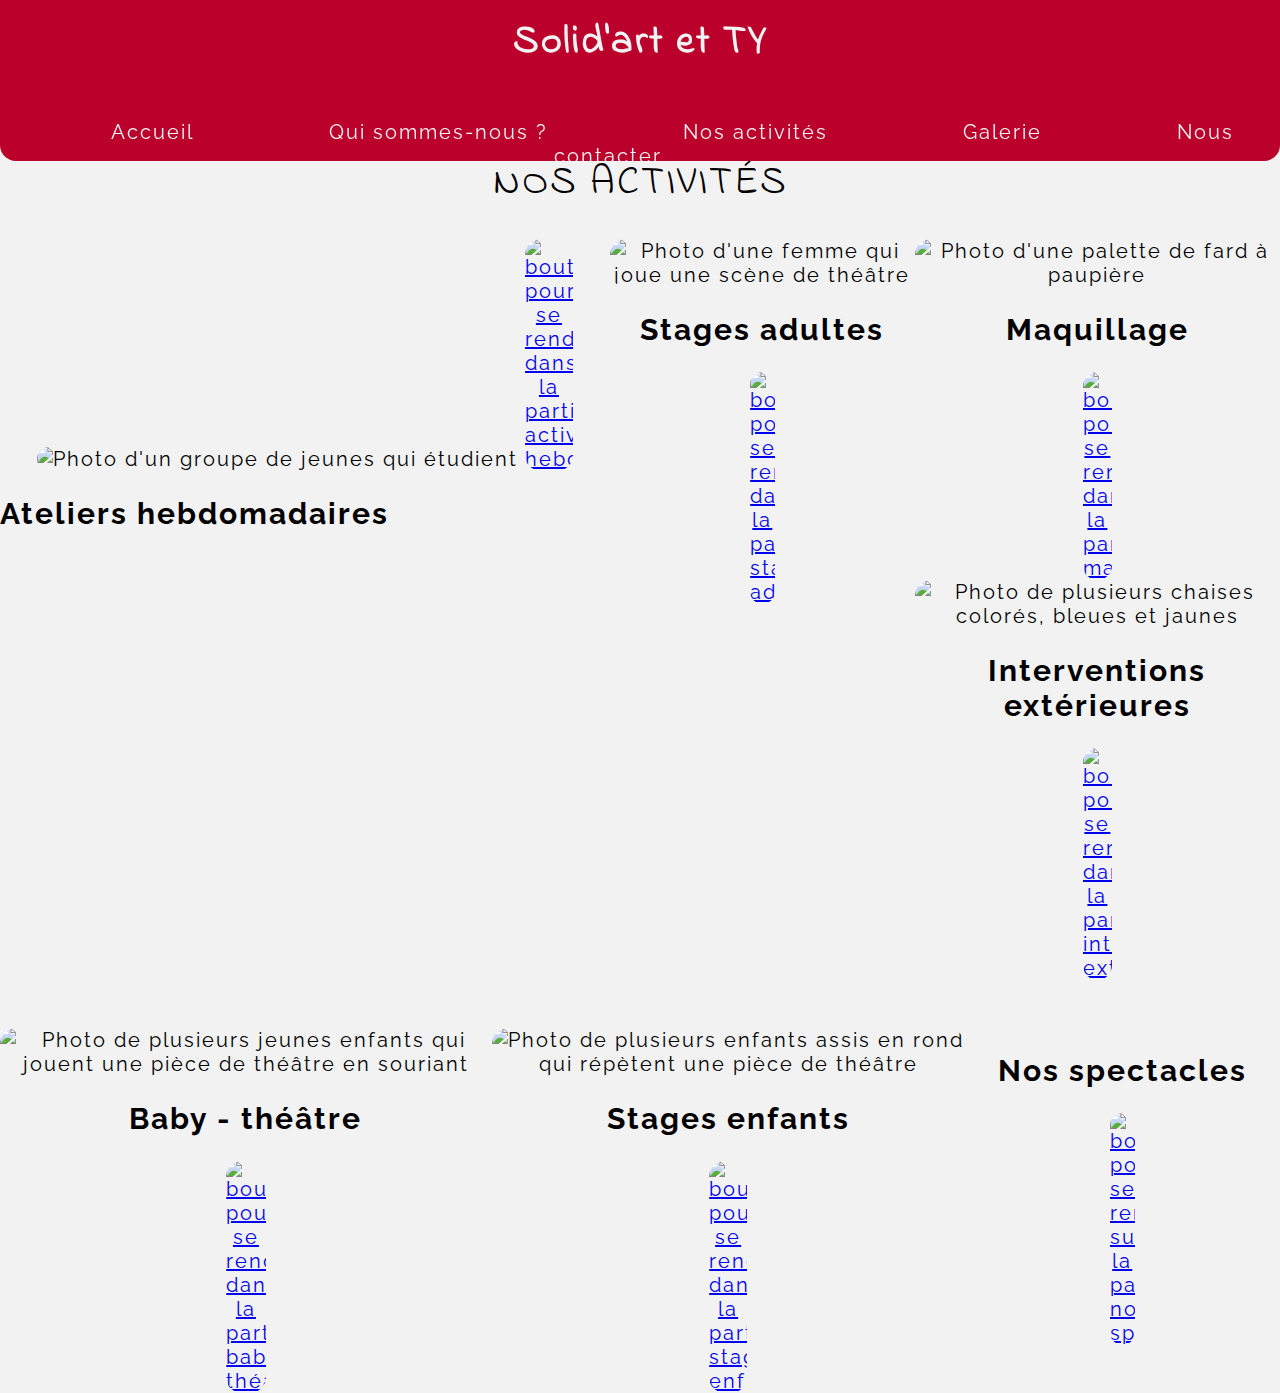
==== activite.html @ 1bad9a17 "Tp9" ====
<!DOCTYPE html>
<html>
<!-- entête de la page -->

<head>
    <meta charset="utf-8" />
    <meta property="og:title" content="TP 1 : Intégration Web - SOLID'ART ET TY" />
    <meta property="og:audio" content="https://youtu.be/dbOqUSYxdSk?si=DeHzoVhRCVfkpeMI" />
    <meta property="og:image" content="https://zupimages.net/up/24/38/4ynw.jpg" />
    <meta property="og:url"
        content="file:///C:/Users/anais/OneDrive/Bureau/MyDigitalSchool%201/My%20Di%20-%20B2/Int%C3%A9gration%20WEB/TP/TP%201/index.html" />
    <link rel="stylesheet" href="activites.css" />
    <link rel="preconnect" href="https://fonts.googleapis.com">
<link rel="preconnect" href="https://fonts.gstatic.com" crossorigin>
<link href="https://fonts.googleapis.com/css2?family=Raleway:ital,wght@0,100..900;1,100..900&display=swap" rel="stylesheet">
<link rel="preconnect" href="https://fonts.googleapis.com">
<link rel="preconnect" href="https://fonts.gstatic.com" crossorigin>
<link href="https://fonts.googleapis.com/css2?family=Indie+Flower&display=swap" rel="stylesheet">
</head>
<!-- corps de la page -->

<body>
    <header>
        <h1 id="Solid"> <strong> Solid'art et TY </strong></h1><br><br>
        <a href="index.html"> Accueil</a>
        <a href="qui.html"> Qui sommes-nous ?</a>
        <a class="actu-accueil" href="activite.html"> Nos activités</a>
        <a href="galerie.html"> Galerie</a>
        <a href="contact.html"> Nous contacter</a>
    </header>

    <h1 id="titre1">NOS ACTIVITÉS</h1>
    <section>

        <div id="ligne1">
            <div id="atelier">
                <img src="images/Ateliers.jpeg" alt="Photo d'un groupe de jeunes qui étudient">
                <h2 id="text-hover1">Ateliers hebdomadaires</h2>
                <a
                                href="file:///C:/Users/anais/OneDrive/Bureau/MyDigitalSchool%201/My%20Di%20-%20B2/Int%C3%A9gration%20WEB/TP/TP%201/activite.html"><img
                                    class="bouton" src="images/Bouton.svg" alt="bouton pour se rendre dans la partie activités hebdomadaires">
                            </a>
            </div>
            <div id="stage-adultes">
                <img src="images/Stages-adultes.jpg" alt="Photo d'une femme qui joue une scène de théâtre">
                <h2 class="text-hover">Stages adultes</h2>
                <a
                                href="file:///C:/Users/anais/OneDrive/Bureau/MyDigitalSchool%201/My%20Di%20-%20B2/Int%C3%A9gration%20WEB/TP/TP%201/activite.html"><img
                                    class="bouton" src="images/Bouton.svg" alt="bouton pour se rendre dans la partie stages adultes">
                            </a>
            </div>
            <div id="colone1">
                <div id="maquillage">
                    <img src="images/Maquillage.jpg" alt="Photo d'une palette de fard à paupière">
                    <h2 class="text-hover">Maquillage</h2>
                    <a
                                href="file:///C:/Users/anais/OneDrive/Bureau/MyDigitalSchool%201/My%20Di%20-%20B2/Int%C3%A9gration%20WEB/TP/TP%201/activite.html"><img
                                    class="bouton" src="images/Bouton.svg" alt="bouton pour se rendre dans la partie maquillage">
                            </a>
                </div>
                <div id="interventions">
                    <img src="images/Chaises.jpeg" alt="Photo de plusieurs chaises colorés, bleues et jaunes">
                    <h2 class="text-hover">Interventions extérieures</h2>
                    <a
                                href="file:///C:/Users/anais/OneDrive/Bureau/MyDigitalSchool%201/My%20Di%20-%20B2/Int%C3%A9gration%20WEB/TP/TP%201/activite.html"><img
                                    class="bouton" src="images/Bouton.svg" alt="bouton pour se rendre dans la partie interventions extérieures">
                            </a>
                </div>
            </div>
        </div><br><br>
        <div id="ligne2">
            <div id="baby">
                <img src="images/Baby.jpeg"
                    alt="Photo de plusieurs jeunes enfants qui jouent une pièce de théâtre en souriant">
                <h2 class="text-hover">Baby - théâtre</h2>
                <a
                                href="file:///C:/Users/anais/OneDrive/Bureau/MyDigitalSchool%201/My%20Di%20-%20B2/Int%C3%A9gration%20WEB/TP/TP%201/activite.html"><img
                                    class="bouton" src="images/Bouton.svg" alt="bouton pour se rendre dans la partie baby théâtre">
                            </a>
            </div>
            <div id="stage-enfants">
                <img src="images/Stages-enfants.jpeg"
                    alt="Photo de plusieurs enfants assis en rond qui répètent une pièce de théâtre">
                <h2 class="text-hover">Stages enfants</h2>
                <a
                                href="file:///C:/Users/anais/OneDrive/Bureau/MyDigitalSchool%201/My%20Di%20-%20B2/Int%C3%A9gration%20WEB/TP/TP%201/activite.html"><img
                                    class="bouton" src="images/Bouton.svg" alt="bouton pour se rendre dans la partie stages enfants">
                            </a>
            </div>
            <div id="nos-spectacles">
                <h2 class="text-hover">Nos spectacles</h2>
                <a
                                href="file:///C:/Users/anais/OneDrive/Bureau/MyDigitalSchool%201/My%20Di%20-%20B2/Int%C3%A9gration%20WEB/TP/TP%201/activite.html"><img
                                    class="bouton" src="images/Bouton.svg" alt="bouton pour se rendre sur la page nos spectacles">
                            </a>
            </div>
        </div>
    </section>


</body>

</html>
---- activites.css ----
body {
    margin: 0%;
    font-family: "Raleway", system-ui;
  font-optical-sizing: auto;
  font-weight: 400;
  font-style: normal;
    letter-spacing: 2px;
    font-size: 20px;
    background-color: #F2F2F2;
    text-align: center;
}

h1,
h3,
h4,
h5,
h6 {
    font-family: "Indie Flower", system-ui;
        font-weight: 400;
        font-style: normal;

}

header {
    position: fixed;
    width: 100%;
    top: 0;
    z-index: 9999;
    max-height: 15%;
    background-color: #BC002C;
    text-align: center;
    padding-top: 1%;
    padding-bottom: 1%;
    color: #F2F2F2;
    border-bottom-left-radius: 16px;
    border-bottom-right-radius: 16px;
    

    h1 {
        margin: 0;
    }

    a {
        color: #F2F2F2;
        text-decoration: none;
        margin-right: 5%;
        margin-left: 5%;
    }

    a:hover {
        text-decoration: underline #F2F2F2 1px;
    }
}

#titre1 {
    margin-top: 12%;
}

#ligne1 {
    display: flex;
    flex-direction: row;
    justify-content: space-evenly;
    width: 100%;
    
}
#atelier, #stage-adultes,#maquillage, #interventions, #baby, #stage-enfants, #nos-spectacles {
    
    img {
        width: 85%;
        border-radius: 16px;
}
#interventions, #maquillage {
    img {
        max-width: 80%;
    }
}
}
#ligne2 {
    display: flex;
    flex-direction: row;
    justify-content: space-evenly;
    width: 100%;
}
.bouton {
    max-width: 8%;
}
#text-hover1 {
    position: absolute;
    top:50;
    left:15;
}
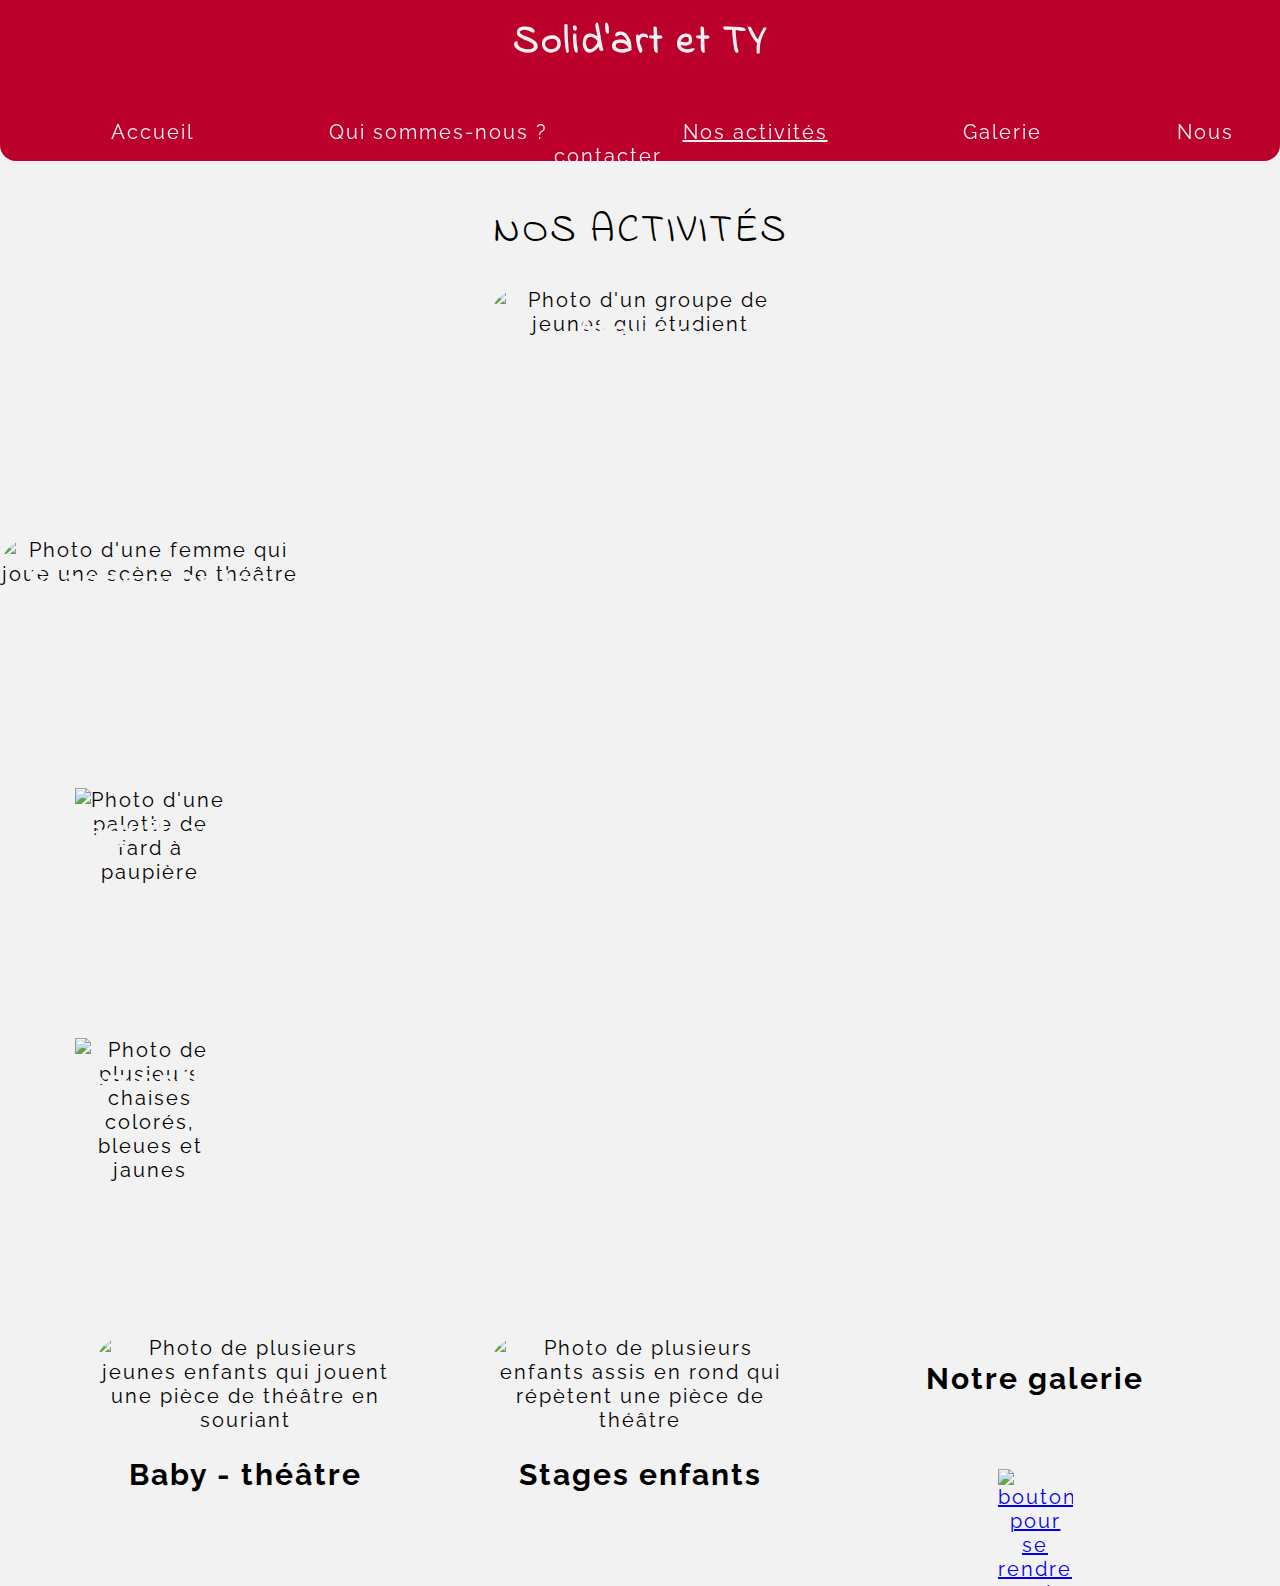
==== commit 3ba540c8: "Tp14" ====
--- a/activite.html
+++ b/activite.html
@@ -1,5 +1,5 @@
 <!DOCTYPE html>
-<html>
+<html lang="fr">
 <!-- entête de la page -->
 
 <head>
@@ -20,78 +20,93 @@
 <!-- corps de la page -->
 
 <body>
-    <header>
+     <header>
         <h1 id="Solid"> <strong> Solid'art et TY </strong></h1><br><br>
-        <a href="index.html"> Accueil</a>
+        <nav><a href="index.html"> Accueil</a>
         <a href="qui.html"> Qui sommes-nous ?</a>
         <a class="actu-accueil" href="activite.html"> Nos activités</a>
-        <a href="galerie.html"> Galerie</a>
-        <a href="contact.html"> Nous contacter</a>
+        <a href="galerie.html"> Galerie </a>
+        <a href="contact.html"> Nous contacter</a></nav>
     </header>
+    <div id="lvl">
+
+    </div>
 
     <h1 id="titre1">NOS ACTIVITÉS</h1>
     <section>
 
         <div id="ligne1">
-            <div id="atelier">
+            <div id="atelier" class="card">
                 <img src="images/Ateliers.jpeg" alt="Photo d'un groupe de jeunes qui étudient">
-                <h2 id="text-hover1">Ateliers hebdomadaires</h2>
-                <a
-                                href="file:///C:/Users/anais/OneDrive/Bureau/MyDigitalSchool%201/My%20Di%20-%20B2/Int%C3%A9gration%20WEB/TP/TP%201/activite.html"><img
-                                    class="bouton" src="images/Bouton.svg" alt="bouton pour se rendre dans la partie activités hebdomadaires">
-                            </a>
+                <div class="constant">
+                    <h2 id="text-hover2">Ateliers</h2>
+                </div>
+                <div class="overlay">
+                <h2>Ateliers Hebdomadaires</h2><br><br>
+                <ul>
+                    <li>Jeunes de 12 à 16 ans</li>
+                    <li>Le mardi de 18h35 à 20h</li>
+                    <li>Plumelin, salle Léon le Tutour</li>
+                    <li>Tarifs (30 ateliers + spectacles)</li>
+                    </ul>
+                </div>
             </div>
-            <div id="stage-adultes">
+               
+            </div>
+            <div id="stage-adultes" class="card">
                 <img src="images/Stages-adultes.jpg" alt="Photo d'une femme qui joue une scène de théâtre">
-                <h2 class="text-hover">Stages adultes</h2>
-                <a
-                                href="file:///C:/Users/anais/OneDrive/Bureau/MyDigitalSchool%201/My%20Di%20-%20B2/Int%C3%A9gration%20WEB/TP/TP%201/activite.html"><img
-                                    class="bouton" src="images/Bouton.svg" alt="bouton pour se rendre dans la partie stages adultes">
-                            </a>
+                <div class="constant">
+                    <h2 id="text-hover2">Stages adultes</h2>
+                </div>
+                <div class="overlay">
+                
+            </div>
             </div>
             <div id="colone1">
-                <div id="maquillage">
+                <div id="maquillage" class="halfcard">
                     <img src="images/Maquillage.jpg" alt="Photo d'une palette de fard à paupière">
-                    <h2 class="text-hover">Maquillage</h2>
-                    <a
-                                href="file:///C:/Users/anais/OneDrive/Bureau/MyDigitalSchool%201/My%20Di%20-%20B2/Int%C3%A9gration%20WEB/TP/TP%201/activite.html"><img
-                                    class="bouton" src="images/Bouton.svg" alt="bouton pour se rendre dans la partie maquillage">
-                            </a>
+                    <div class="constant">
+                        <h2 id="text-hover2">Maquillage</h2>
+                    </div>
+                    <div class="overlay">
+                    <p>
+
+                    </p>
                 </div>
-                <div id="interventions">
+                    
+                </div>
+                <div id="interventions" class="halfcard">
                     <img src="images/Chaises.jpeg" alt="Photo de plusieurs chaises colorés, bleues et jaunes">
-                    <h2 class="text-hover">Interventions extérieures</h2>
-                    <a
-                                href="file:///C:/Users/anais/OneDrive/Bureau/MyDigitalSchool%201/My%20Di%20-%20B2/Int%C3%A9gration%20WEB/TP/TP%201/activite.html"><img
-                                    class="bouton" src="images/Bouton.svg" alt="bouton pour se rendre dans la partie interventions extérieures">
-                            </a>
+                    <div class="constant">
+                        <h2 id="text-hover2">Interventions</h2>
+                    </div>
+                    <div class="overlay">
+                    <p>
+
+                    </p>
+                </div>
+                    
                 </div>
             </div>
         </div><br><br>
         <div id="ligne2">
-            <div id="baby">
+            <div id="baby" class="card">
                 <img src="images/Baby.jpeg"
                     alt="Photo de plusieurs jeunes enfants qui jouent une pièce de théâtre en souriant">
-                <h2 class="text-hover">Baby - théâtre</h2>
-                <a
-                                href="file:///C:/Users/anais/OneDrive/Bureau/MyDigitalSchool%201/My%20Di%20-%20B2/Int%C3%A9gration%20WEB/TP/TP%201/activite.html"><img
-                                    class="bouton" src="images/Bouton.svg" alt="bouton pour se rendre dans la partie baby théâtre">
-                            </a>
+                <h2 id="text-hover5">Baby - théâtre</h2>
+                
             </div>
-            <div id="stage-enfants">
+            <div id="stage-enfants" class="card">
                 <img src="images/Stages-enfants.jpeg"
                     alt="Photo de plusieurs enfants assis en rond qui répètent une pièce de théâtre">
-                <h2 class="text-hover">Stages enfants</h2>
+                <h2 id="text-hover6">Stages enfants</h2>
+                
+            </div>
+            <div id="nos-spectacles" class="card">
+                <h2 id="text-hover7">Notre galerie</h2><br><br>
                 <a
-                                href="file:///C:/Users/anais/OneDrive/Bureau/MyDigitalSchool%201/My%20Di%20-%20B2/Int%C3%A9gration%20WEB/TP/TP%201/activite.html"><img
-                                    class="bouton" src="images/Bouton.svg" alt="bouton pour se rendre dans la partie stages enfants">
-                            </a>
-            </div>
-            <div id="nos-spectacles">
-                <h2 class="text-hover">Nos spectacles</h2>
-                <a
-                                href="file:///C:/Users/anais/OneDrive/Bureau/MyDigitalSchool%201/My%20Di%20-%20B2/Int%C3%A9gration%20WEB/TP/TP%201/activite.html"><img
-                                    class="bouton" src="images/Bouton.svg" alt="bouton pour se rendre sur la page nos spectacles">
+                                href="galerie.html"><img
+                                    id="bouton" src="images/Bouton.svg" alt="bouton pour se rendre sur la page galerie">
                             </a>
             </div>
         </div>
--- a/activites.css
+++ b/activites.css
@@ -20,7 +20,16 @@
         font-style: normal;
 
 }
+.actu-accueil {
+    text-decoration: underline #F2F2F2 2px;
+}
 
+#lvl{
+    background-color: #F2F2F2;
+    max-width: 100%;
+    min-height: 100px;
+    max-height: 175px;
+}
 header {
     position: fixed;
     width: 100%;
@@ -53,7 +62,7 @@
 }
 
 #titre1 {
-    margin-top: 12%;
+    margin-top: 8%;
 }
 
 #ligne1 {
@@ -63,29 +72,94 @@
     width: 100%;
     
 }
-#atelier, #stage-adultes,#maquillage, #interventions, #baby, #stage-enfants, #nos-spectacles {
-    
-    img {
-        width: 85%;
-        border-radius: 16px;
-}
+
 #interventions, #maquillage {
     img {
-        max-width: 80%;
+        
+        max-width: 50%;
     }
 }
-}
+
 #ligne2 {
     display: flex;
     flex-direction: row;
     justify-content: space-evenly;
     width: 100%;
 }
-.bouton {
-    max-width: 8%;
+
+#colone1 {
+    max-height: 20%;
 }
-#text-hover1 {
+#bouton {
+    max-width: 25%;
+}
+
+.card {
+    width: 300px;
+    height: 250px;
+    position: relative;
+    overflow: hidden;
+border-radius: 32px;
+}
+.card>img{
+    width: 100%;
+    height: 100%;
+    object-fit: cover;
+}
+.card>.overlay {
     position: absolute;
-    top:50;
-    left:15;
+    top:0;
+    left:0;
+    width: 100%;
+    height: 100%;
+    background-color: white;
+    opacity: 0;
+    color: black;
+    overflow: auto;
+}
+.card>.overlay:hover{
+    opacity: 1;
+}
+.card>.constant{
+    position: absolute;
+    top:0;
+    left:0;
+    width: 100%;
+    height: 100%;
+    color: #F2F2F2;
+}
+
+.halfcard {
+    width: 300px;
+    height: 250px;
+    position: relative;
+    overflow: hidden;
+border-radius: 32px;
+}
+.halfcard>img{
+    width: 50%;
+    height: 50%;
+    object-fit: cover;
+}
+.halfcard>.overlay {
+    position: absolute;
+    top:0;
+    left:0;
+    width: 50%;
+    height: 50%;
+    background-color: white;
+    opacity: 0;
+    color: black;
+    overflow: auto;
+}
+.halfcard>.overlay:hover{
+    opacity: 1;
+}
+.halfcard>.constant{
+    position: absolute;
+    top:0;
+    left:0;
+    width: 100%;
+    height: 100%;
+    color: #F2F2F2;
 }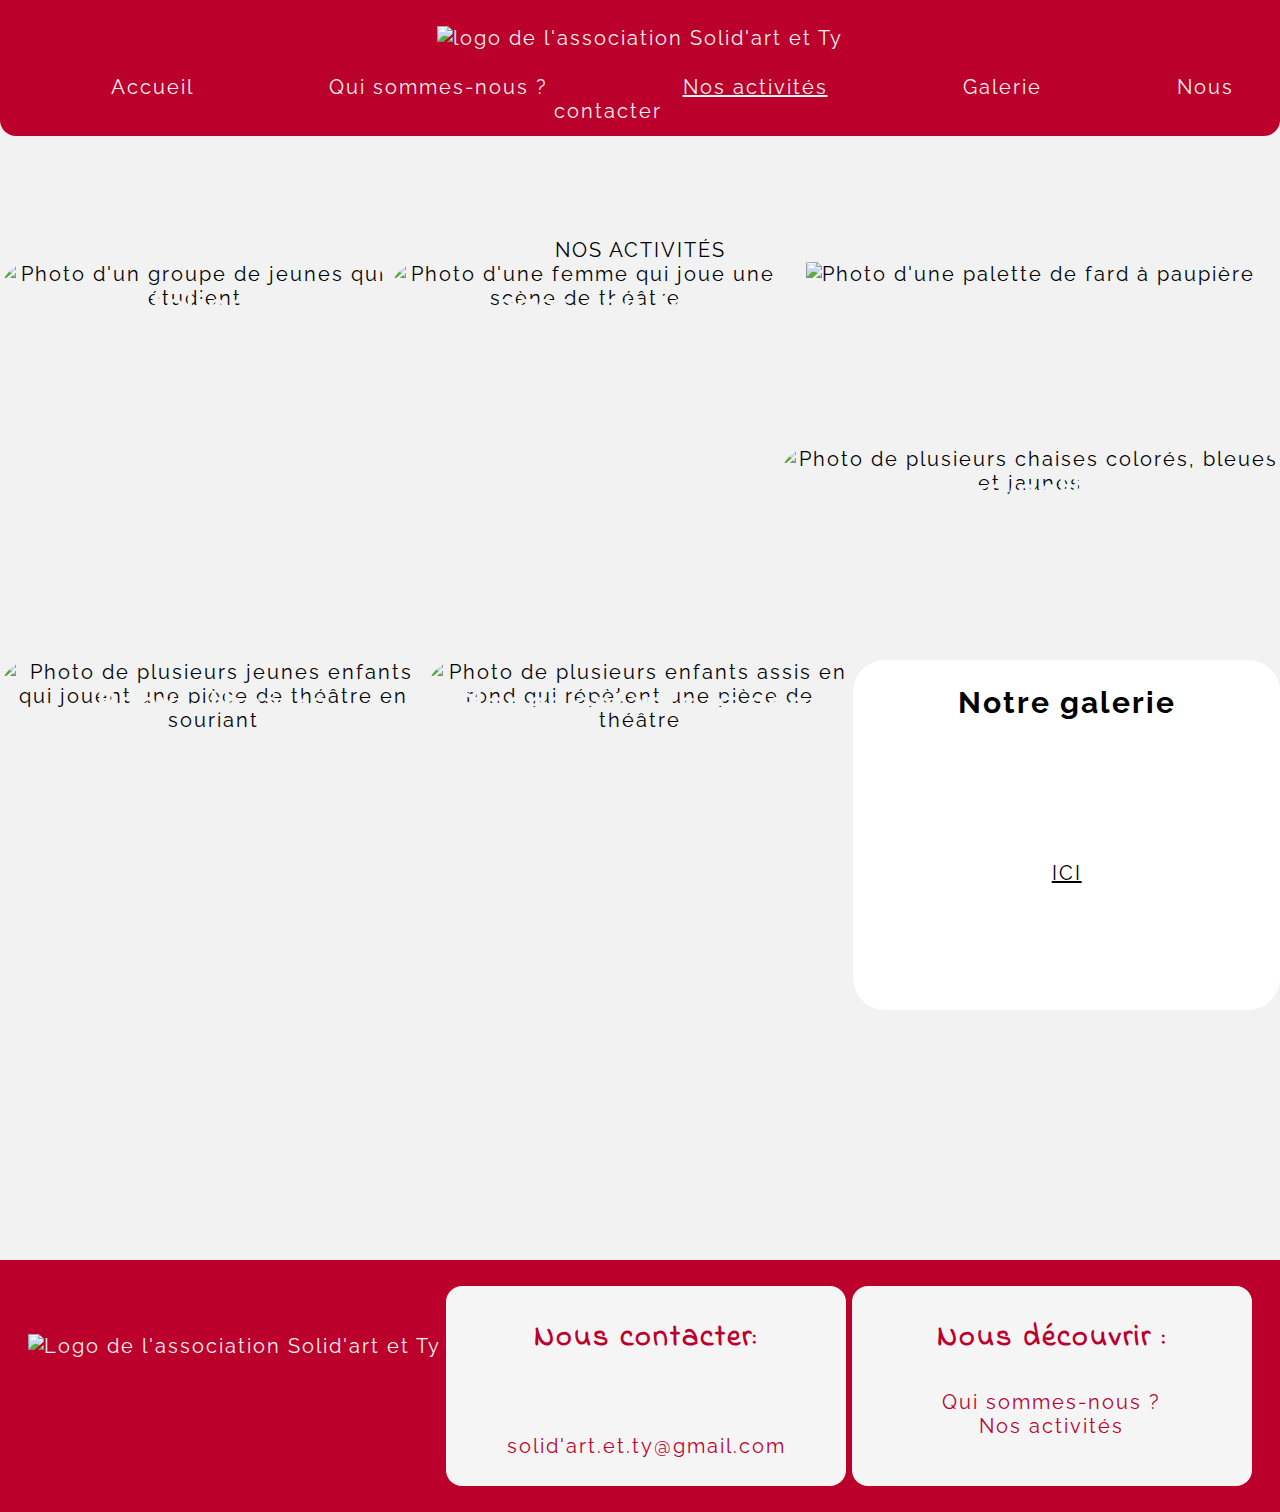
==== commit bae89bc6: "Tp19" ====
--- a/activite.html
+++ b/activite.html
@@ -10,27 +10,30 @@
     <meta property="og:url"
         content="file:///C:/Users/anais/OneDrive/Bureau/MyDigitalSchool%201/My%20Di%20-%20B2/Int%C3%A9gration%20WEB/TP/TP%201/index.html" />
     <link rel="stylesheet" href="activites.css" />
+    <meta name="description" content="Notre site pour l'association Solid'art et Ty">
+    <meta name="viewport" content="width=device-width, initial-scale=1">
+    <title>TP Intégration Web - Alice FONTAINE / Anaïs DOUCE</title>
     <link rel="preconnect" href="https://fonts.googleapis.com">
-<link rel="preconnect" href="https://fonts.gstatic.com" crossorigin>
-<link href="https://fonts.googleapis.com/css2?family=Raleway:ital,wght@0,100..900;1,100..900&display=swap" rel="stylesheet">
-<link rel="preconnect" href="https://fonts.googleapis.com">
-<link rel="preconnect" href="https://fonts.gstatic.com" crossorigin>
-<link href="https://fonts.googleapis.com/css2?family=Indie+Flower&display=swap" rel="stylesheet">
+    <link rel="preconnect" href="https://fonts.gstatic.com" crossorigin>
+    <link href="https://fonts.googleapis.com/css2?family=Raleway:ital,wght@0,100..900;1,100..900&display=swap"
+        rel="stylesheet">
+    <link rel="preconnect" href="https://fonts.googleapis.com">
+    <link rel="preconnect" href="https://fonts.gstatic.com" crossorigin>
+    <link href="https://fonts.googleapis.com/css2?family=Indie+Flower&display=swap" rel="stylesheet">
 </head>
 <!-- corps de la page -->
 
 <body>
-     <header>
-        <h1 id="Solid"> <strong> Solid'art et TY </strong></h1><br><br>
+    <header>
+        <img src="/images/logo-blanc-étoile-1.svg" alt="logo de l'association Solid'art et Ty" class="logo-blanc"><br>
         <nav><a href="index.html"> Accueil</a>
-        <a href="qui.html"> Qui sommes-nous ?</a>
-        <a class="actu-accueil" href="activite.html"> Nos activités</a>
-        <a href="galerie.html"> Galerie </a>
-        <a href="contact.html"> Nous contacter</a></nav>
+            <a href="qui.html"> Qui sommes-nous ?</a>
+            <a class="actu-accueil" href="activite.html"> Nos activités</a>
+            <a href="galerie.html"> Galerie </a>
+            <a href="contact.html"> Nous contacter</a>
+        </nav>
     </header>
-    <div id="lvl">
-
-    </div>
+    
 
     <h1 id="titre1">NOS ACTIVITÉS</h1>
     <section>
@@ -39,78 +42,120 @@
             <div id="atelier" class="card">
                 <img src="images/Ateliers.jpeg" alt="Photo d'un groupe de jeunes qui étudient">
                 <div class="constant">
-                    <h2 id="text-hover2">Ateliers</h2>
+                    <h2>Ateliers</h2>
                 </div>
                 <div class="overlay">
-                <h2>Ateliers Hebdomadaires</h2><br><br>
-                <ul>
-                    <li>Jeunes de 12 à 16 ans</li>
-                    <li>Le mardi de 18h35 à 20h</li>
-                    <li>Plumelin, salle Léon le Tutour</li>
-                    <li>Tarifs (30 ateliers + spectacles)</li>
+                    <h2>Ateliers Hebdomadaires</h2><br><br>
+                    <ul>
+                        <li>Jeunes de 12 à 16 ans</li>
+                        <li>Le mardi de 18h35 à 20h</li>
+                        <li>Plumelin, salle Léon le Tutour</li>
+                        <li>Tarifs (30 ateliers + spectacles)</li><br>
+                        <li><strong>185€/an*10€</strong> (adhésion familiale annuelle)</li>
                     </ul>
                 </div>
             </div>
-               
+
+        
+        <div id="stage-adultes" class="card">
+            <img src="images/Stages-adultes.jpg" alt="Photo d'une femme qui joue une scène de théâtre">
+            <div class="constant">
+                <h2>Stages adultes</h2>
             </div>
-            <div id="stage-adultes" class="card">
-                <img src="images/Stages-adultes.jpg" alt="Photo d'une femme qui joue une scène de théâtre">
+            <div class="overlay">
+                <ul>
+                    <li><strong>Tarif plein :</strong></li>
+                    <li><strong>100€</strong> (+10€ adhésion familiale annuelle)</li><br>
+                    <li><strong>Tarif réduit :</strong></li>
+                    <li>85€ (demandeurs d'emplois, étudiants, bénéficiaires des minimas sociaux, allocataire de l'AAH)
+                    </li><br>
+                </ul>
+            </div>
+        </div>
+        <div id="colone1">
+            <div id="maquillage" class="halfcard">
+                <img src="images/Maquillage.jpg" alt="Photo d'une palette de fard à paupière">
                 <div class="constant">
-                    <h2 id="text-hover2">Stages adultes</h2>
+                    <h2>Maquillage</h2>
                 </div>
                 <div class="overlay">
-                
+                    <p>Vous souhaitez que pour votre évènement les enfants ou les adultes puissent être maquillés ?</p>
+
+                </div>
+
             </div>
+            <div id="interventions" class="halfcard">
+                <img src="images/Chaises.jpeg" alt="Photo de plusieurs chaises colorés, bleues et jaunes">
+                <div class="constant">
+                    <h2>Interventions</h2>
+                </div>
+                <div class="overlay">
+                    <p>Écoles, structure médico-sociale ou sociale, centre de loisirs, projet spectacle ou encore animer
+                        un évènement ? </p>
+                </div>
+
             </div>
-            <div id="colone1">
-                <div id="maquillage" class="halfcard">
-                    <img src="images/Maquillage.jpg" alt="Photo d'une palette de fard à paupière">
-                    <div class="constant">
-                        <h2 id="text-hover2">Maquillage</h2>
-                    </div>
-                    <div class="overlay">
-                    <p>
-
-                    </p>
-                </div>
-                    
-                </div>
-                <div id="interventions" class="halfcard">
-                    <img src="images/Chaises.jpeg" alt="Photo de plusieurs chaises colorés, bleues et jaunes">
-                    <div class="constant">
-                        <h2 id="text-hover2">Interventions</h2>
-                    </div>
-                    <div class="overlay">
-                    <p>
-
-                    </p>
-                </div>
-                    
-                </div>
-            </div>
-        </div><br><br>
+        </div>
+        </div>
+        <br><br>
         <div id="ligne2">
             <div id="baby" class="card">
                 <img src="images/Baby.jpeg"
                     alt="Photo de plusieurs jeunes enfants qui jouent une pièce de théâtre en souriant">
-                <h2 id="text-hover5">Baby - théâtre</h2>
-                
+                <div class="constant">
+                    <h2>Baby - théâtre</h2>
+                </div>
+                <div class="overlay">
+                    <ul>
+                        <li>Enfants de 3 à 6 ans</li><br>
+                        <li><strong>Tarif :</strong></li>
+                        <li><strong>9€</strong> (famille non-adhérente)</li>
+                        <li><strong>7€</strong> (famille adhérente)</li><br>
+                    </ul>
+                </div>
+
             </div>
             <div id="stage-enfants" class="card">
                 <img src="images/Stages-enfants.jpeg"
                     alt="Photo de plusieurs enfants assis en rond qui répètent une pièce de théâtre">
-                <h2 id="text-hover6">Stages enfants</h2>
+                    <div class="constant">
+                        <h2>Stages enfants et ados</h2>
+                    </div>
+                    <div class="overlay">
+                        <ul>
+                            <li>Enfants de 7 à 11 ans</li><br>
+                            <li>Goûter offert</li>
+                            <li><strong>20€ (10€</strong>+ adhésion annuelle)</li>
+                        </ul>
+                    </div>
+            </div>
+            <div id="galerie" class="card">
+                <h2>Notre galerie</h2><br><br><br><br>
+                <p id="underline">ICI</p><br><br>
                 
-            </div>
-            <div id="nos-spectacles" class="card">
-                <h2 id="text-hover7">Notre galerie</h2><br><br>
-                <a
-                                href="galerie.html"><img
-                                    id="bouton" src="images/Bouton.svg" alt="bouton pour se rendre sur la page galerie">
-                            </a>
+                <div class="overlay">
+                    <ul>
+                        <li>Spectacle de théâtre musical tout public à partir de 8 ans</li><br>
+                        <li>Durée 55 minutes</li>
+                        
+                    </ul><br>
+                    <a href="galerie.html"><img id="bouton" src="images/Bouton.svg"
+                        alt="bouton pour se rendre sur la page galerie"></a></div>
+                </div>
             </div>
         </div>
     </section>
+    <footer>
+        <div class="Logo"><br><br>
+        <img id="logo-footer" src="images/logo-blanc-étoile-1.svg" alt="Logo de l'association Solid'art et Ty">
+        </div>
+        <div id="boite1"><p class="indie footer"><strong>Nous contacter: </strong></p><br>
+        <p>solid'art.et.ty@gmail.com</p></div>
+        <div id="boite2"><p class="indie footer"><strong>Nous découvrir :</strong></p>
+        <a href="qui.html">Qui sommes-nous ?</a><br>
+        <a href="activite.html">Nos activités</a></div>
+        </footer>
+    
 
 
 </body>
--- a/activites.css
+++ b/activites.css
@@ -15,27 +15,41 @@
 h4,
 h5,
 h6 {
+    margin: 0%;
+    font-family: "Raleway", system-ui;
+  font-optical-sizing: auto;
+  font-weight: 400;
+  font-style: normal;
+    letter-spacing: 2px;
+    font-size: 20px;
+    text-align: center;
+}
+.gras {
+    font-weight: bold;
+    font-size: 65px;
+}
+.indie {
     font-family: "Indie Flower", system-ui;
-        font-weight: 400;
-        font-style: normal;
-
-}
+font-weight: 400;
+font-style: normal;
+}
+.Solid {
+font-size: 40px;
+}
+.footer {
+    font-size: 30px;
+}
+
 .actu-accueil {
     text-decoration: underline #F2F2F2 2px;
 }
 
-#lvl{
-    background-color: #F2F2F2;
-    max-width: 100%;
-    min-height: 100px;
-    max-height: 175px;
+
+.logo-blanc {
+    margin-bottom: 2%;
+    margin-top: 1%;
 }
 header {
-    position: fixed;
-    width: 100%;
-    top: 0;
-    z-index: 9999;
-    max-height: 15%;
     background-color: #BC002C;
     text-align: center;
     padding-top: 1%;
@@ -43,7 +57,7 @@
     color: #F2F2F2;
     border-bottom-left-radius: 16px;
     border-bottom-right-radius: 16px;
-    
+width: 100%;
 
     h1 {
         margin: 0;
@@ -68,23 +82,19 @@
 #ligne1 {
     display: flex;
     flex-direction: row;
+    flex-wrap: nowrap;
     justify-content: space-evenly;
     width: 100%;
-    
-}
-
-#interventions, #maquillage {
-    img {
-        
-        max-width: 50%;
-    }
-}
+    height: 350px;
+}
+
 
 #ligne2 {
     display: flex;
     flex-direction: row;
     justify-content: space-evenly;
     width: 100%;
+    height: 350px;
 }
 
 #colone1 {
@@ -95,18 +105,21 @@
 }
 
 .card {
-    width: 300px;
-    height: 250px;
+    width: 500px;
+    height: 350px;
     position: relative;
     overflow: hidden;
 border-radius: 32px;
-}
-.card>img{
+
+
+}
+.card>img, .halfcard>img{
     width: 100%;
     height: 100%;
     object-fit: cover;
 }
-.card>.overlay {
+.card>.overlay, .halfcard>.overlay {
+    
     position: absolute;
     top:0;
     left:0;
@@ -116,11 +129,17 @@
     opacity: 0;
     color: black;
     overflow: auto;
-}
-.card>.overlay:hover{
+    text-align: center;
+    
+    
+}
+ul {
+    list-style-type:none ;
+}
+.card>.overlay:hover, .halfcard>.overlay:hover {
     opacity: 1;
 }
-.card>.constant{
+.card>.constant, .halfcard>.constant{
     position: absolute;
     top:0;
     left:0;
@@ -130,36 +149,53 @@
 }
 
 .halfcard {
-    width: 300px;
-    height: 250px;
+    width: 500px;
+    height: 160px;
     position: relative;
     overflow: hidden;
 border-radius: 32px;
 }
-.halfcard>img{
-    width: 50%;
-    height: 50%;
-    object-fit: cover;
-}
-.halfcard>.overlay {
-    position: absolute;
-    top:0;
-    left:0;
-    width: 50%;
-    height: 50%;
+#galerie {
     background-color: white;
-    opacity: 0;
-    color: black;
-    overflow: auto;
-}
-.halfcard>.overlay:hover{
-    opacity: 1;
-}
-.halfcard>.constant{
-    position: absolute;
-    top:0;
-    left:0;
-    width: 100%;
-    height: 100%;
+    
+}
+#interventions {
+    margin-top: 25px;
+}
+section {
+    margin-bottom: 75px;
+    margin-bottom: 250px;
+}
+
+#underline {
+    text-decoration: underline;
+}
+
+footer {
+    background-color: #BC002C;
     color: #F2F2F2;
+    margin-top: 6%;
+    display: flex;
+    flex-direction: row;
+    flex-wrap: nowrap;
+    justify-items: end;
+    justify-content: space-around;
+    justify-items: center;
+    padding:2%;
+    
+    a{
+        color: #BC002C;
+        text-decoration: none;
+    }
+    #boite1, #boite2 {
+        background-color: #F5F5F5;
+        border-radius: 16px;
+        color: #BC002C;
+        height: 200px;
+        width: 400px;
+    }
+}
+#Logo {
+    height: 250px;
+        width: 400px;
 }